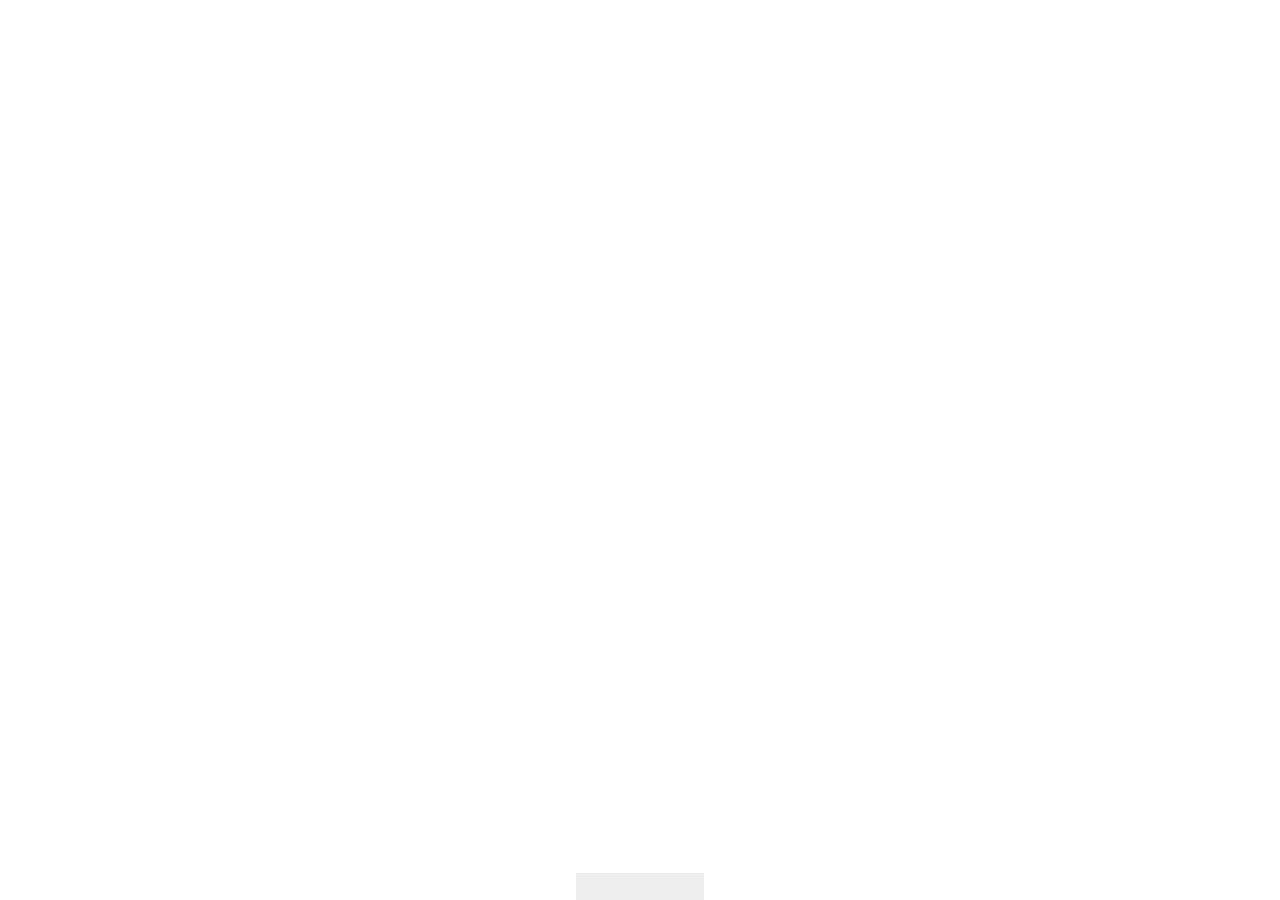
==== index.html @ 648c721e "Unified index.html" ====
<html>
    <header>
        <meta charset="utf-8">
        <link rel="stylesheet" type="text/css" href="style.css">
        <link rel="stylesheet" type="text/css" href="main.css">
        <!-- Load d3.js -->
        <script src="https://d3js.org/d3.v5.js"></script>
        <script src='https://npmcdn.com/@turf/turf/turf.min.js'></script>
        <script type="text/javascript" src="main.js"></script>
    </header>
    <body>
        <svg id="my_dataviz"></svg>
        <script src="script.js"></script>

        <div id="float_bottom">

        </div>
    </body>
</html>
---- style.css ----
body {
    margin: 0px;
}

div.tooltip {	
    position: absolute;
    padding: 7px;
    font-size: 0.9em;
    pointer-events: none;
    background: #fff;
    border: 1px solid #ccc;
    border-radius: 4px;
  
    -moz-box-shadow:    3px 3px 10px 0px rgba(0, 0, 0, 0.25);
    -webkit-box-shadow: 3px 3px 10px 0px rgba(0, 0, 0, 0.25);
    box-shadow:         3px 3px 10px 0px rgba(0, 0, 0, 0.25);

    display: flex;
    flex-direction: column;
    justify-content: center;
}

rect.tooltip {
    fill: rgb(0, 0, 255);
    stroke-width: 5;
    opacity: 0.5;
    stroke: rgb(0, 0, 0);
}
---- main.css ----
html, body { height: 100%; padding: 0; margin: 0; }

#viz3 {position:fixed; width:50%; height:50%; padding: 1px; top:0;   left:0;   background:#BBB  }
#viz2 {position:fixed; width:50%; height:50%; padding: 1px; top:0;   left:50%; background:#EEE; overflow: auto; overflow-y: hidden; white-space: nowrap;}
#viz1 {position:fixed; width:50%; height:50%; padding: 1px; top:50%; left:0;   background:#EEE   }
#viz4 {position:fixed; width:50%; height:50%; padding: 1px; top:50%; left:50%; background:#BBB     }

#float_bottom{
    float: bottom;
    position: absolute;
    bottom: 0px;
    left: 45%;
    width: 10%;
    height: 3%;
    background: #EEE;
    align-content: center;
}
/*#viz1 { background: #EEE; }*/
/*#viz2 { background: #BBB; }*/
/*#viz3 { background: #BBB; }*/
/*#viz4 { background: #EEE; }*/
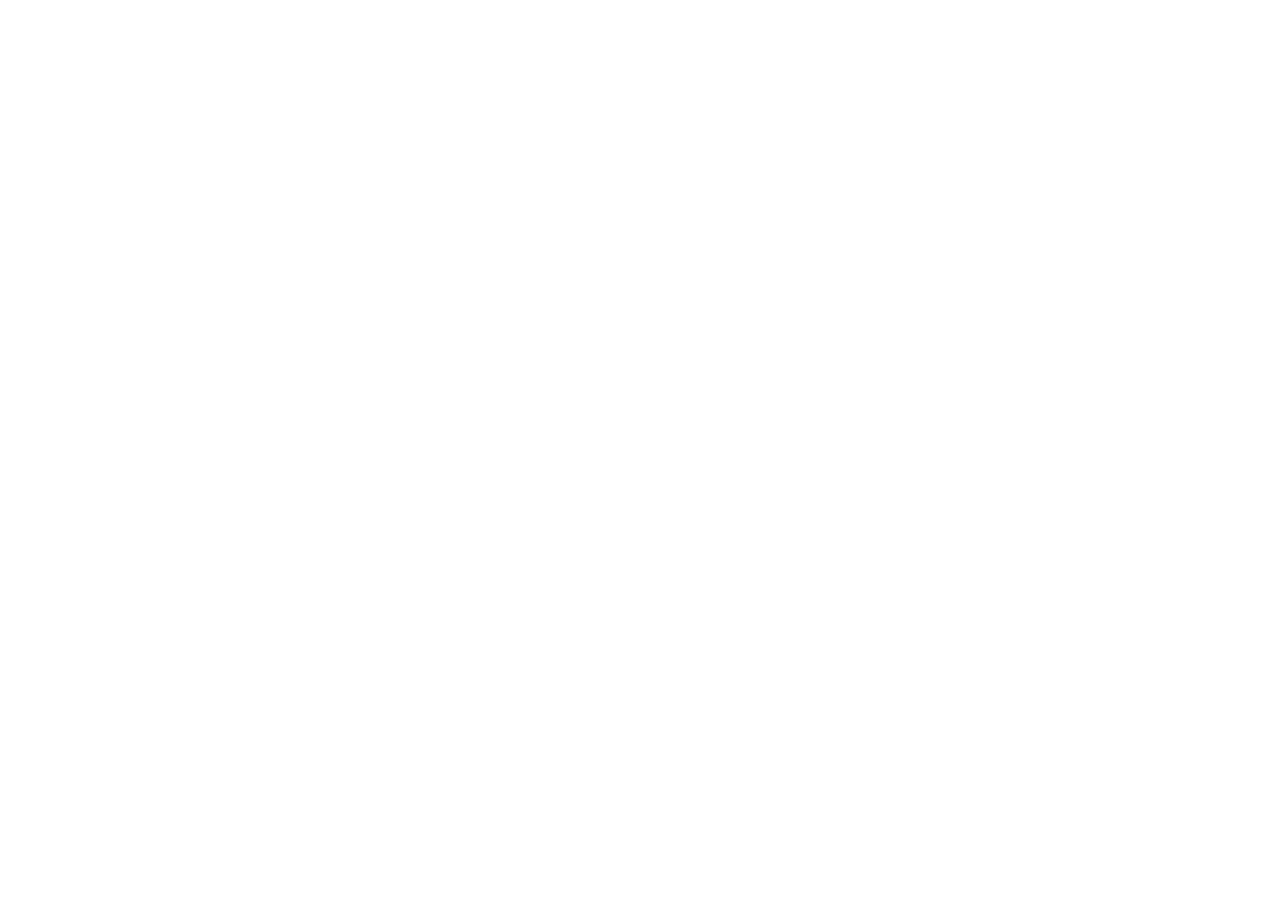
==== commit 8ac245ac: "removed the drop down menu" ====
--- a/index.html
+++ b/index.html
@@ -2,18 +2,23 @@
     <header>
         <meta charset="utf-8">
         <link rel="stylesheet" type="text/css" href="style.css">
-        <link rel="stylesheet" type="text/css" href="main.css">
         <!-- Load d3.js -->
         <script src="https://d3js.org/d3.v5.js"></script>
-        <script src='https://npmcdn.com/@turf/turf/turf.min.js'></script>
-        <script type="text/javascript" src="main.js"></script>
     </header>
     <body>
-        <svg id="my_dataviz"></svg>
-        <script src="script.js"></script>
-
-        <div id="float_bottom">
+        <div id="container">
 
         </div>
+        <script src="constants.js"></script>
+        <script src="globalVariables.js"></script>
+        <script src="script.js"></script>
+        <script src="legend.js"></script>
+        <script src="map.js"></script>
+        <script src="boxplot.js"></script>
+        <script src="lineplot.js"></script>
+        <script src="tooltip.js"></script>
+        <script src="correlation.js"></script>
+<!--        <div id="dropdown"></div>-->
     </body>
 </html>
+
--- a/style.css
+++ b/style.css
@@ -1,7 +1,3 @@
-body {
-    margin: 0px;
-}
-
 div.tooltip {	
     position: absolute;
     padding: 7px;
@@ -25,4 +21,103 @@
     stroke-width: 5;
     opacity: 0.5;
     stroke: rgb(0, 0, 0);
-}+}
+
+html { height:100vh; padding: 0; margin: 0; }
+body {margin-top: 20px}
+
+#viz3 {position:fixed; width:50%; height:50%; padding: 1px; top:0;   left:0;   background:#BBB  }
+#viz2 {position:fixed; width:50%; height:50%; padding: 1px; top:0;   left:50%; background:#EEE; overflow: auto; overflow-y: hidden; white-space: nowrap;}
+#viz1 {position:fixed; width:50%; height:50%; padding: 1px; top:50%; left:0;   background:#EEE   }
+#viz4 {position:fixed; width:50%; height:50%; padding: 1px; top:50%; left:50%; background:#BBB     }
+
+#dropdown{
+    float: bottom;
+    position: absolute;
+    bottom: 0px;
+    left: 45%;
+    width: 10%;
+    height: 3%;
+    background: #EEE;
+    align-content: center;
+}
+
+#container {
+    display: flex;
+    flex-direction: column;
+}
+
+.row {
+    display: flex;
+}
+
+.column {
+    margin-right: 10px;
+}
+
+/* fancy scrollbars here https://codepen.io/devstreak/pen/dMYgeO */
+.scroll {
+    overflow: scroll;
+}
+
+.scroll:-webkit-scrollbar-track
+{
+	box-shadow: inset 0 0 6px rgba(0,0,0,0.1);
+	background-color: #F5F5F5;
+	border-radius: 5px;
+}
+
+.scroll::-webkit-scrollbar
+{
+	width: 5px;
+	background-color: #F5F5F5;
+}
+
+.scroll::-webkit-scrollbar-thumb
+{
+	border-radius: 5px;
+	background-color: #FFF;
+	background-image: linear-gradient(90deg, rgba(251,180,0,1) 0%, rgba(236,171,51,1) 0%, rgba(255,97,0,1) 100%);
+}
+
+.flex-container {
+  display: flex;
+  flex-flow: row wrap;
+}
+
+.flex-item {
+  font-weight: bold;
+  font-size: 1em;
+  text-align: center;
+  margin: 1em;
+  flex: 1 1 auto;
+  margin: auto;
+  display: table;
+}
+
+/* vertically center the text */
+.flex-item div {
+    display: table-cell;
+    vertical-align: middle;
+}
+
+.hover {
+    cursor:pointer;
+}
+
+.boxplot .hoverarea {
+    cursor:pointer;
+    opacity: 0;
+}
+
+.boxplot .hoverarea:hover {
+    fill: lightsalmon;
+    opacity: 0.5;
+}
+
+.boxplot .xaxis text {
+    text-anchor: end;
+    transform: rotate(-65deg)
+}
+
+.title { font-family: 'Lato', sans-serif; font-size: 13px; font-weight: bold; line-height: 12px; letter-spacing: 1px; margin: 0 0 30px; padding: 10px 15px 8px; text-transform: uppercase; }